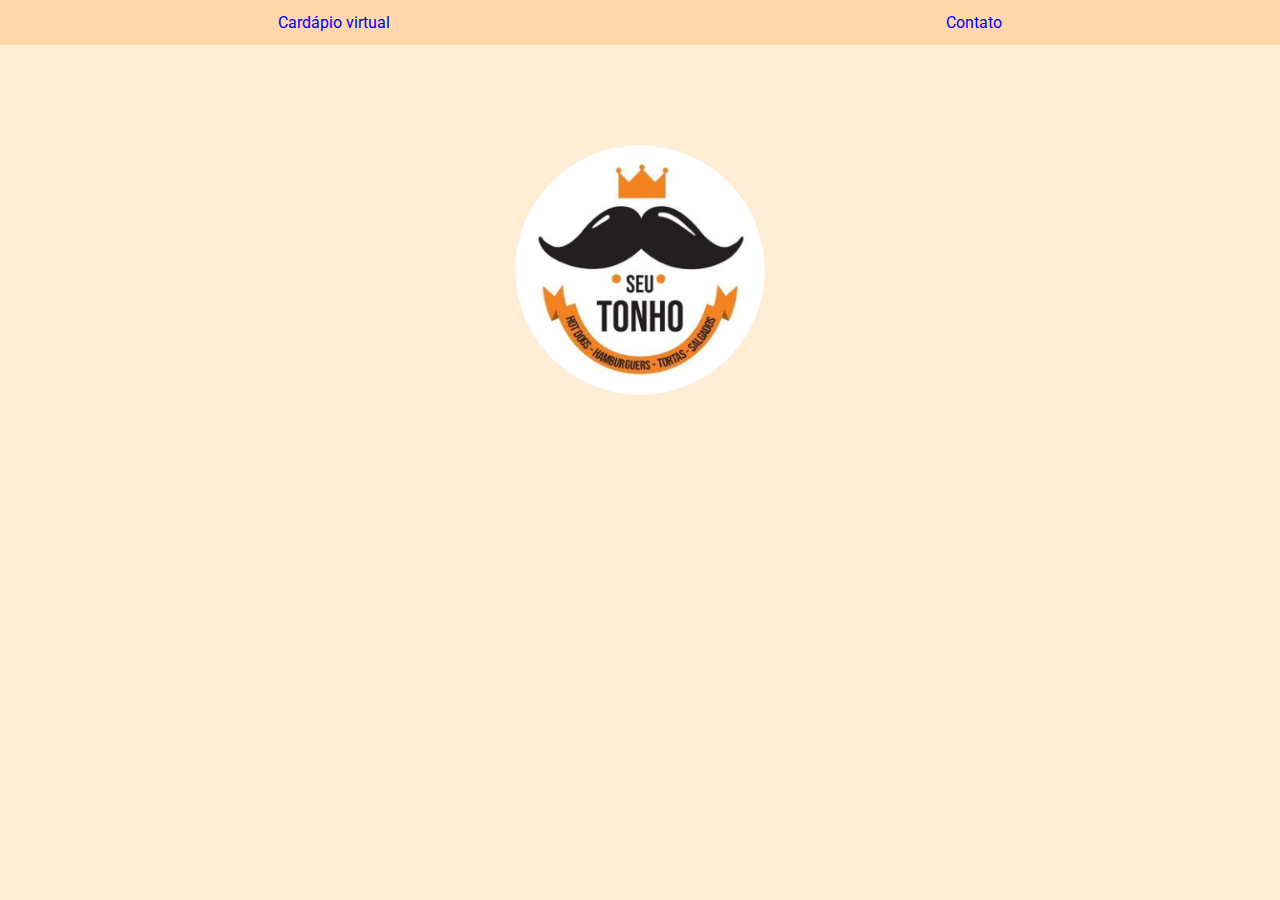
==== views/index.html @ f6c4e649 "Initial commit" ====
<!DOCTYPE html>
<html lang="pt-br">

<head>
    <meta charset="UTF-8">
    <meta name="viewport" content="width=device-width, initial-scale=1.0">
    <title>Seu Tonho Lanches</title>
    <link rel="stylesheet" href="../styles/index.css">
    <link rel="preconnect" href="https://fonts.googleapis.com">
    <link rel="preconnect" href="https://fonts.gstatic.com" crossorigin>
    <link href="https://fonts.googleapis.com/css2?family=Roboto:wght@300;400;700&display=swap" rel="stylesheet">
</head>

<body>
    <header class="menu">
        <a class="menuLink" href="./menu.html">Cardápio virtual</a>
        <a class="contactLink" href="./contact.html">Contato</a>
    </header>
    <main>
        <img class="logoTonho" src="../assets/logoTonho.png" alt="Logo">
    </main>
</body>

</html>
---- styles/index.css ----
* {
    margin: 0 auto;
    padding: 0;
    box-sizing: border-box;
}

body {
    display: flex;
    flex-direction: column;
    background: #FFEDD5;
    gap: 100px;
    font-family: 'Roboto', sans-serif;
}

.menu {
    display: flex;
    width: 100%;
    height: 45px;
    background: #FED7AA;
}

.menuLink,
.contactLink {
    display: flex;
    align-items: center;
    text-decoration: none;
    height: 100%;    
}

.logoTonho {
    width: 250px;
    height: 250px;
    border-radius: 50%;
}
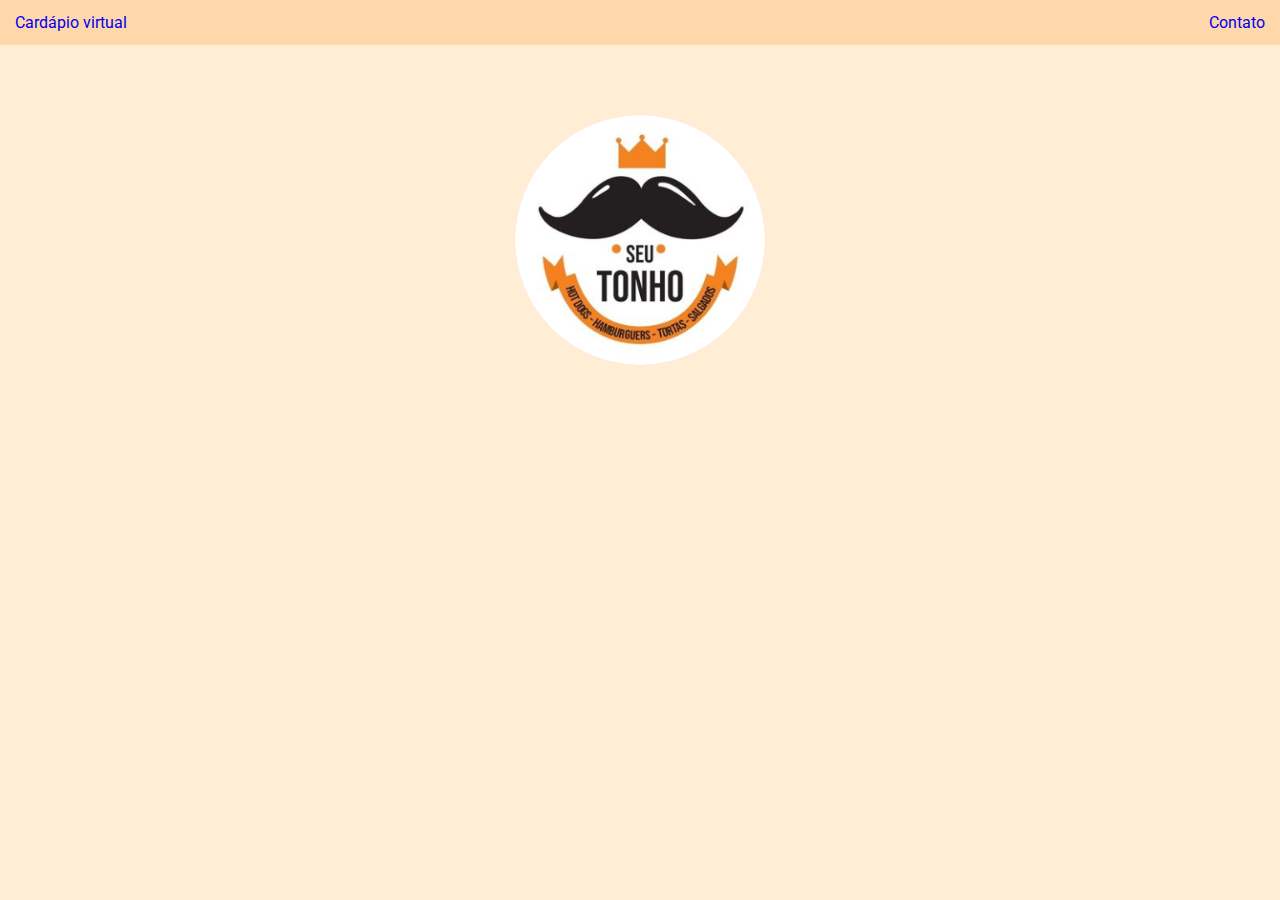
==== commit 5e02f951: "Correção no Layout da barra de menu" ====
--- a/views/index.html
+++ b/views/index.html
@@ -13,9 +13,14 @@
 
 <body>
     <header class="menu">
-        <a class="menuLink" href="./menu.html">Cardápio virtual</a>
-        <a class="contactLink" href="./contact.html">Contato</a>
+        <nav>
+            <a class="menuLink" href="./menu.html">Cardápio virtual</a>
+        </nav>
+        <nav>
+            <a class="contactLink" href="./contact.html">Contato</a>
+        </nav>
     </header>
+
     <main>
         <img class="logoTonho" src="../assets/logoTonho.png" alt="Logo">
     </main>
--- a/styles/index.css
+++ b/styles/index.css
@@ -1,19 +1,21 @@
 * {
-    margin: 0 auto;
     padding: 0;
     box-sizing: border-box;
 }
 
 body {
+    margin: 0 auto;
     display: flex;
     flex-direction: column;
     background: #FFEDD5;
-    gap: 100px;
     font-family: 'Roboto', sans-serif;
 }
 
 .menu {
     display: flex;
+    padding: 15px;
+    gap: 10px;
+    justify-content: space-between;
     width: 100%;
     height: 45px;
     background: #FED7AA;
@@ -27,6 +29,12 @@
     height: 100%;    
 }
 
+main {
+    display: flex;
+    justify-content: center;
+    padding: 70px;
+}
+
 .logoTonho {
     width: 250px;
     height: 250px;
